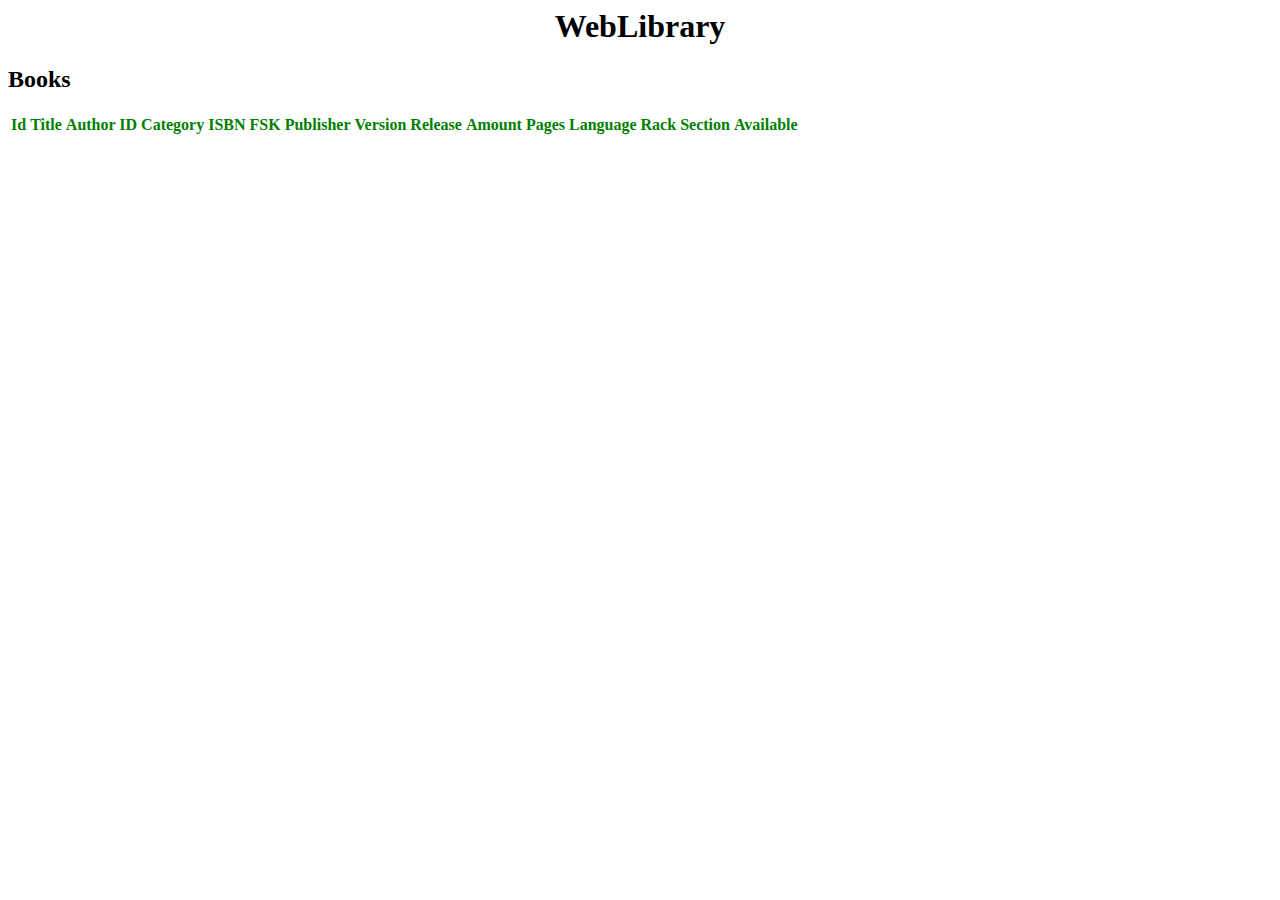
==== main.html @ e162cb0d "redone" ====
<html>
  <head>
    <title>WebLibrary</title>
    <link rel="stylesheet" href="./vendor/bootstrap-4.3.1/css/bootstrap.min.css" >
    <link rel="stylesheet" href="style.css">
  </head>
  <body>
    
    <h1 id="header">WebLibrary</h1>
    <h2>Books</h2>
    <div class="result">
      <table id="result-table" class="table table-hover">
        <th>Id</th>
        <th>Title</th>
        <th>Author ID</th>
        <th>Category</th>
        <th>ISBN</th>
        <th>FSK</th>
        <th>Publisher</th>
        <th>Version</th>
        <th>Release</th>
        <th>Amount Pages</th>
        <th>Language</th>
        <th>Rack</th>
        <th>Section</th>
        <th>Available</th>
      </table>
    </div>
    <script
      src="https://cdnjs.cloudflare.com/ajax/libs/jquery/3.4.1/jquery.min.js"
      integrity="sha256-CSXorXvZcTkaix6Yvo6HppcZGetbYMGWSFlBw8HfCJo="
      crossorigin="anonymous"
    ></script>
    <script src="https://cdnjs.cloudflare.com/ajax/libs/popper.js/1.14.7/umd/popper.min.js" integrity="sha384-UO2eT0CpHqdSJQ6hJty5KVphtPhzWj9WO1clHTMGa3JDZwrnQq4sF86dIHNDz0W1" crossorigin="anonymous"></script>
    <script src="./vendor/bootstrap-4.3.1/js/bootstrap.min.js"></script>
    <script>
      $.getJSON("https://localhost:8090/api/user", function(data,status,xhr){
        console.log(data.results);

        for (let index = 0; index < data.results.length; index++) {
          const person = data.results[index];
          $('#result-table').append("<tr><td>"+ person.name +"</td><td>"+ person.height +"</td><td>"+ person.hair_color +"</td></tr>");
        }
      });
    </script>
  </body>
</html>
---- style.css ----
#header
{
  text-align: center;
}

.table {
  color: green;
}
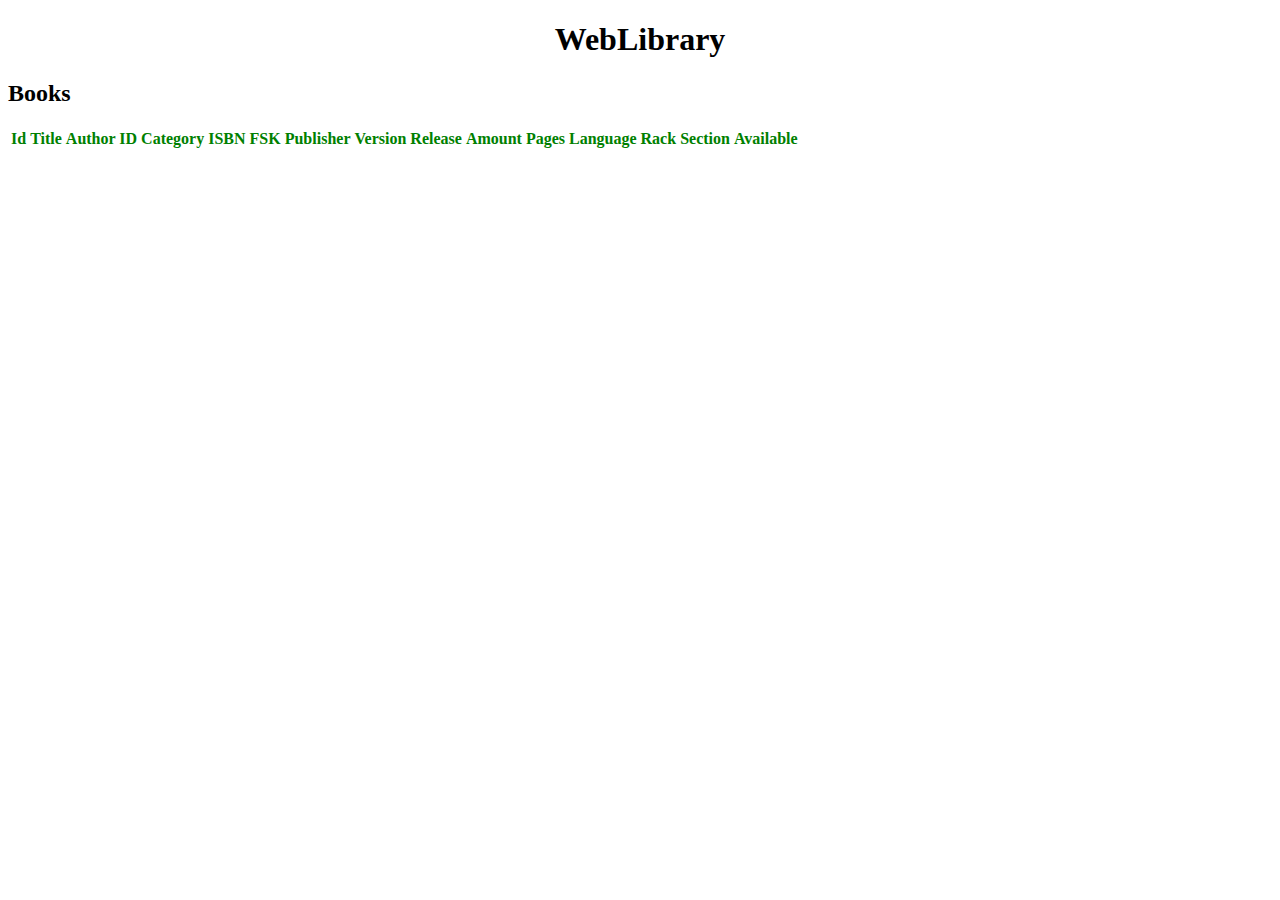
==== commit f1da4af8: "344" ====
--- a/main.html
+++ b/main.html
@@ -1,4 +1,5 @@
-<html>
+<!DOCTYPE html>
+<html lang="en">
   <head>
     <title>WebLibrary</title>
     <link rel="stylesheet" href="./vendor/bootstrap-4.3.1/css/bootstrap.min.css" >
@@ -34,12 +35,12 @@
     <script src="https://cdnjs.cloudflare.com/ajax/libs/popper.js/1.14.7/umd/popper.min.js" integrity="sha384-UO2eT0CpHqdSJQ6hJty5KVphtPhzWj9WO1clHTMGa3JDZwrnQq4sF86dIHNDz0W1" crossorigin="anonymous"></script>
     <script src="./vendor/bootstrap-4.3.1/js/bootstrap.min.js"></script>
     <script>
-      $.getJSON("https://localhost:8090/api/user", function(data,status,xhr){
-        console.log(data.results);
+      $.getJSON("http://localhost:8090/api/books", function(data,status,xhr){
+        console.log(data);
 
-        for (let index = 0; index < data.results.length; index++) {
-          const person = data.results[index];
-          $('#result-table').append("<tr><td>"+ person.name +"</td><td>"+ person.height +"</td><td>"+ person.hair_color +"</td></tr>");
+        for (let index = 0; index < data.length; index++) {
+          const book = data[index];
+          $('#result-table').append("<tr><td>"+ book.title + "</td><td>"+ book.id +"</td></tr>");
         }
       });
     </script>
--- a/style.css
+++ b/style.css
@@ -5,4 +5,11 @@
 
 .table {
   color: green;
+}
+
+.login_form form
+{
+  display: flex;
+  flex-direction: column;
+
 }